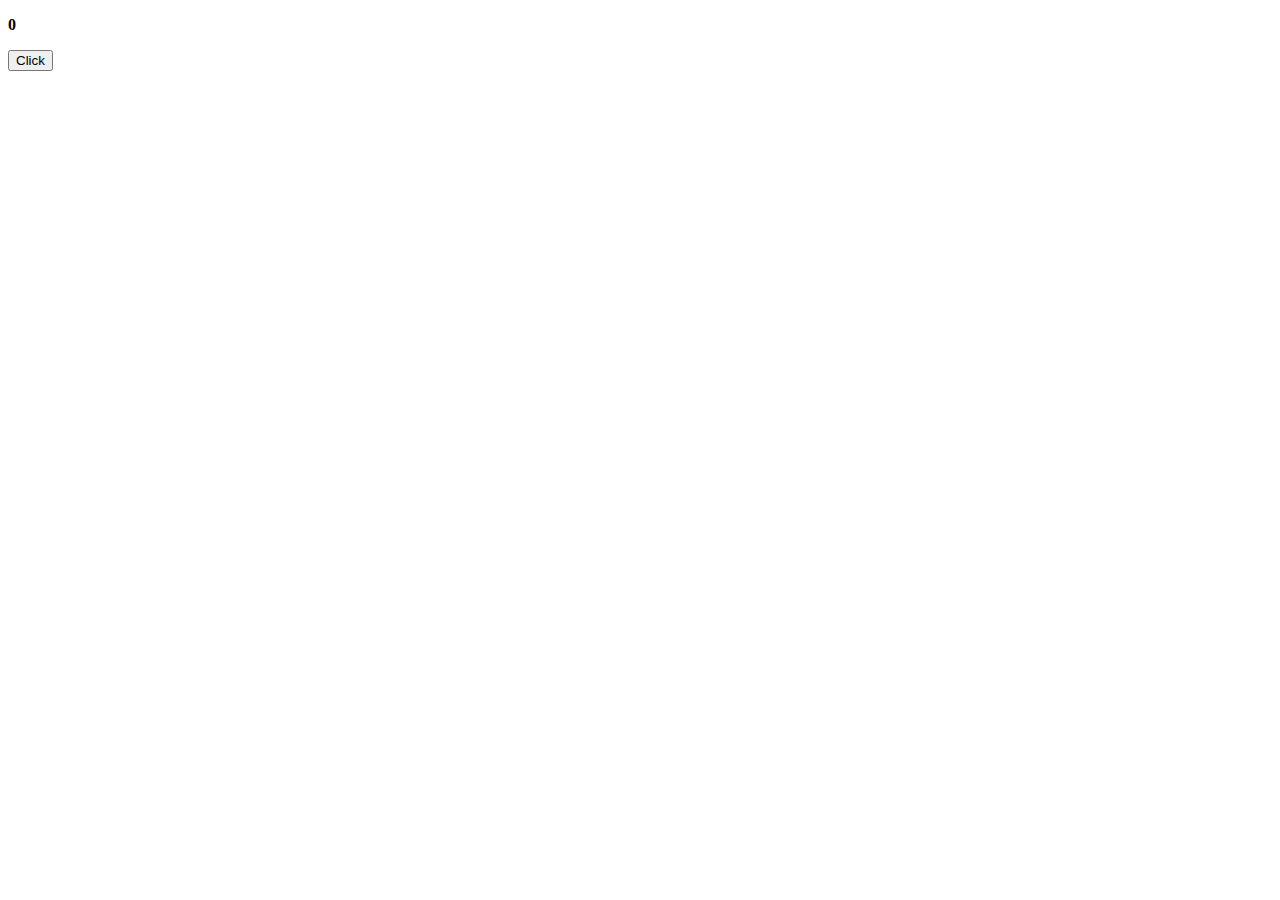
==== index.html @ 8ebcda9d "js_clicker" ====
<!DOCTYPE html>
<html>
    <title>Finger Fighter</title>
<head>
<script>

     var clicks = 0;
    function myFunction() {
    clicks += 1;
    document.getElementById("demo").innerHTML = clicks;

}

</script>
</head>
<body>
    <p id="demo"><strong > 0 </strong></p>

    <button onclick="myFunction(0)">Click</button>

</body>
</html>
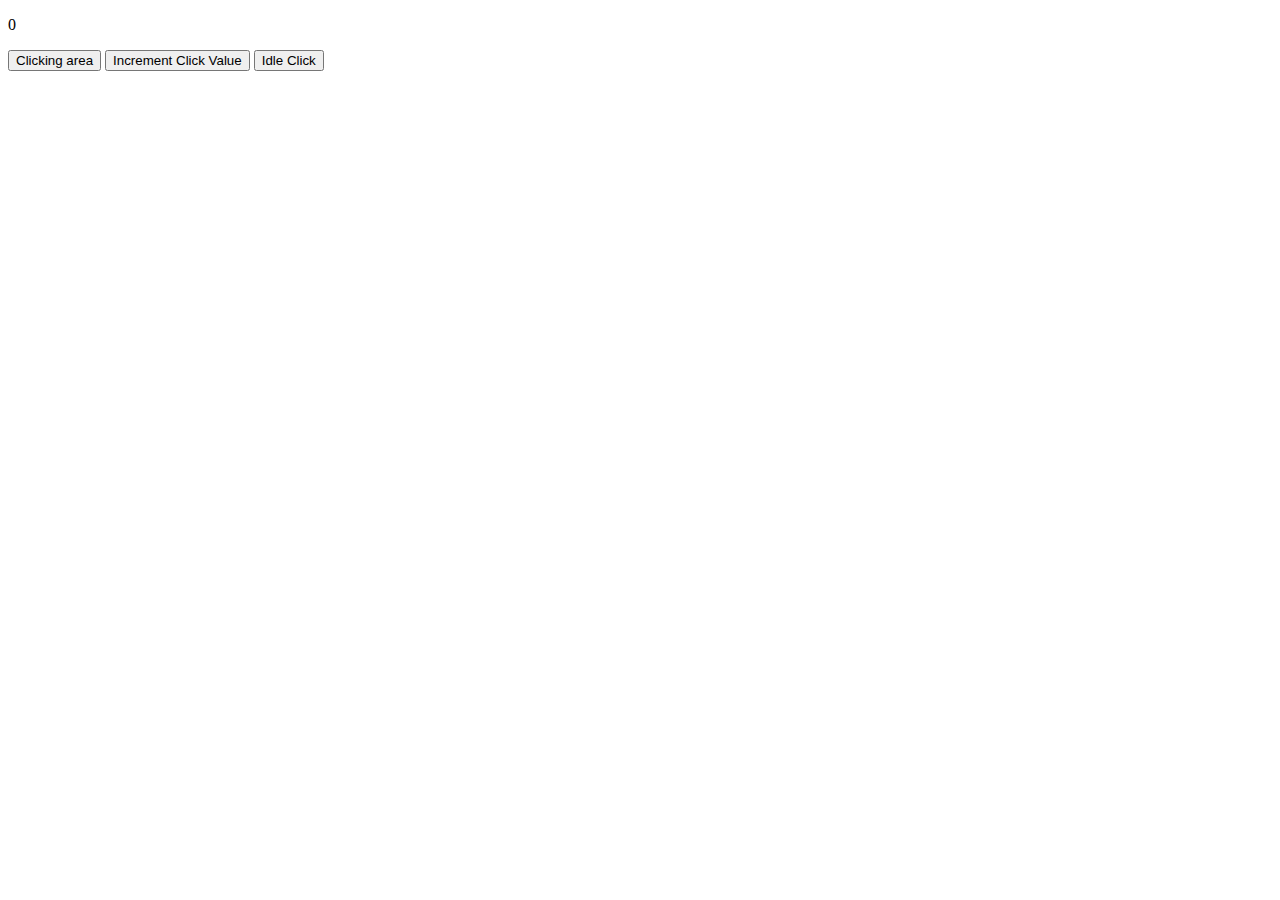
==== commit c3758afb: "js_clicker" ====
--- a/index.html
+++ b/index.html
@@ -1,22 +1,15 @@
 <!DOCTYPE html>
-<html>
-    <title>Finger Fighter</title>
-<head>
-<script>
+    <html>
+        <head>
+            <title>Document</title>
+        </head>
+    <body>
+        <p id="number"> 0 </p>
+        
 
-     var clicks = 0;
-    function myFunction() {
-    clicks += 1;
-    document.getElementById("demo").innerHTML = clicks;
-
-}
-
-</script>
-</head>
-<body>
-    <p id="demo"><strong > 0 </strong></p>
-
-    <button onclick="myFunction(0)">Click</button>
-
-</body>
-</html>+        <button onclick="Counter(valor)">Clicking area</button>
+        <button onclick="Counter(IncrementClickValue)">Increment Click Value</button>
+        <button onclick="Counter(IdleClick)">Idle Click</button>    
+    
+    </body>
+    </html>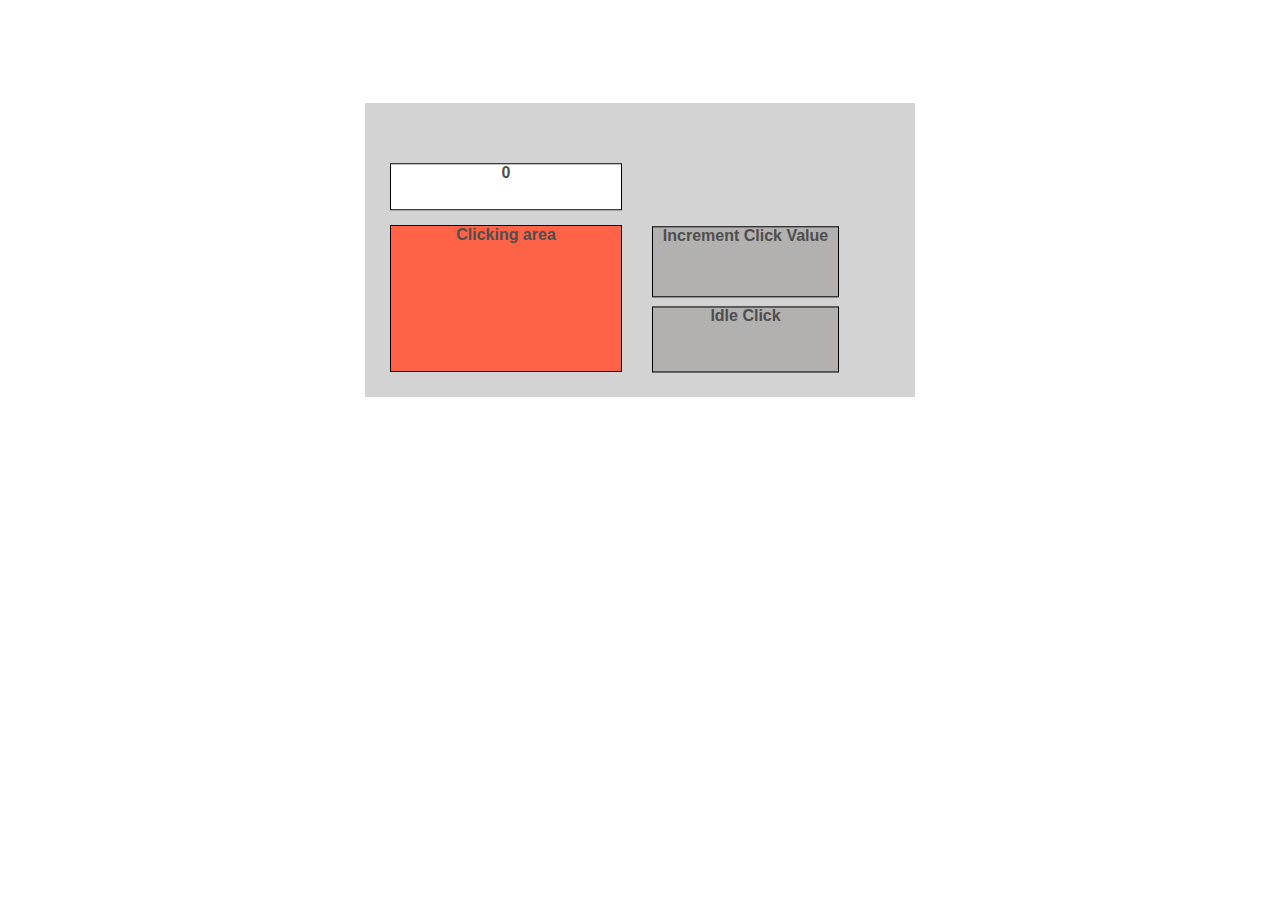
==== commit 533de31c: "link javascript with html" ====
--- a/index.html
+++ b/index.html
@@ -1,15 +1,23 @@
 <!DOCTYPE html>
-    <html>
-        <head>
-            <title>Document</title>
-        </head>
+<html>
+    <head>
+        <title> Finger Fight </title>
+        <link rel="stylesheet" href="css/style.css">
+    </head>
+
     <body>
-        <p id="number"> 0 </p>
-        
+        <div class="container">
+            <div class="Counter"> <strong>0</strong>
+            </div>
+            <div class="Clicking_area"> <strong>Clicking area</strong>
+            </div>
+            <div class="Increment_Click_Value"> <strong>Increment Click Value</strong>
+            </div>
+            <div class="Idle_Click"> <strong>Idle Click</strong>
+            </div>
+        </div>
 
-        <button onclick="Counter(valor)">Clicking area</button>
-        <button onclick="Counter(IncrementClickValue)">Increment Click Value</button>
-        <button onclick="Counter(IdleClick)">Idle Click</button>    
-    
+        <script type="text/javascript" src="js/index.js"></script>
     </body>
-    </html>+
+</html>
--- a/css/style.css
+++ b/css/style.css
@@ -0,0 +1,70 @@
+body {
+margin: 0;
+padding: 0;
+font-family: sans-serif;
+}
+
+.container {
+    width: 550px;
+    height: 200px;
+    margin: 250px auto;
+    display: table;
+    background: lightgray;
+    position: relative;
+    text-align: center;
+    top: 50%;
+    transform: translateY(-50%);
+}
+
+.Counter {
+    width: calc(260px - 30px);
+    height: calc(75px - 30px);
+    transform: translateY(75%);
+    margin: 25px;
+    display: table;
+    background: white;
+    border: 1px solid black;
+    color: rgb(78, 78, 78);
+}
+
+.Clicking_area {
+    width: calc(260px - 30px);
+    height: calc(175px - 30px);
+    margin: 25px;
+    display: table;
+    background: tomato;
+    border: 1px solid black;
+    cursor: pointer;
+    color: rgb(78, 78, 78);
+    float: left;
+}
+
+.Increment_Click_Value {
+    width: calc(215px - 30px);
+    height: calc(99px - 30px);
+    transform: translateY(30%);
+    margin: 5px;
+    display: table;
+    background: rgb(179, 176, 176);
+    border: 1px solid black;
+    color: rgb(78, 78, 78);
+    float: left;
+}
+
+.Increment_Click_Value:hover {
+    background: black;
+    color: white;
+}
+
+
+.Idle_Click {
+    width: calc(215px - 30px);
+    height: calc(94px - 30px);
+    transform: translateY(31%);
+    margin: 5px;
+    display: table;
+    background: rgb(179, 176, 176);
+    border: 1px solid black;
+    color: rgb(78, 78, 78);
+    float: left;
+}
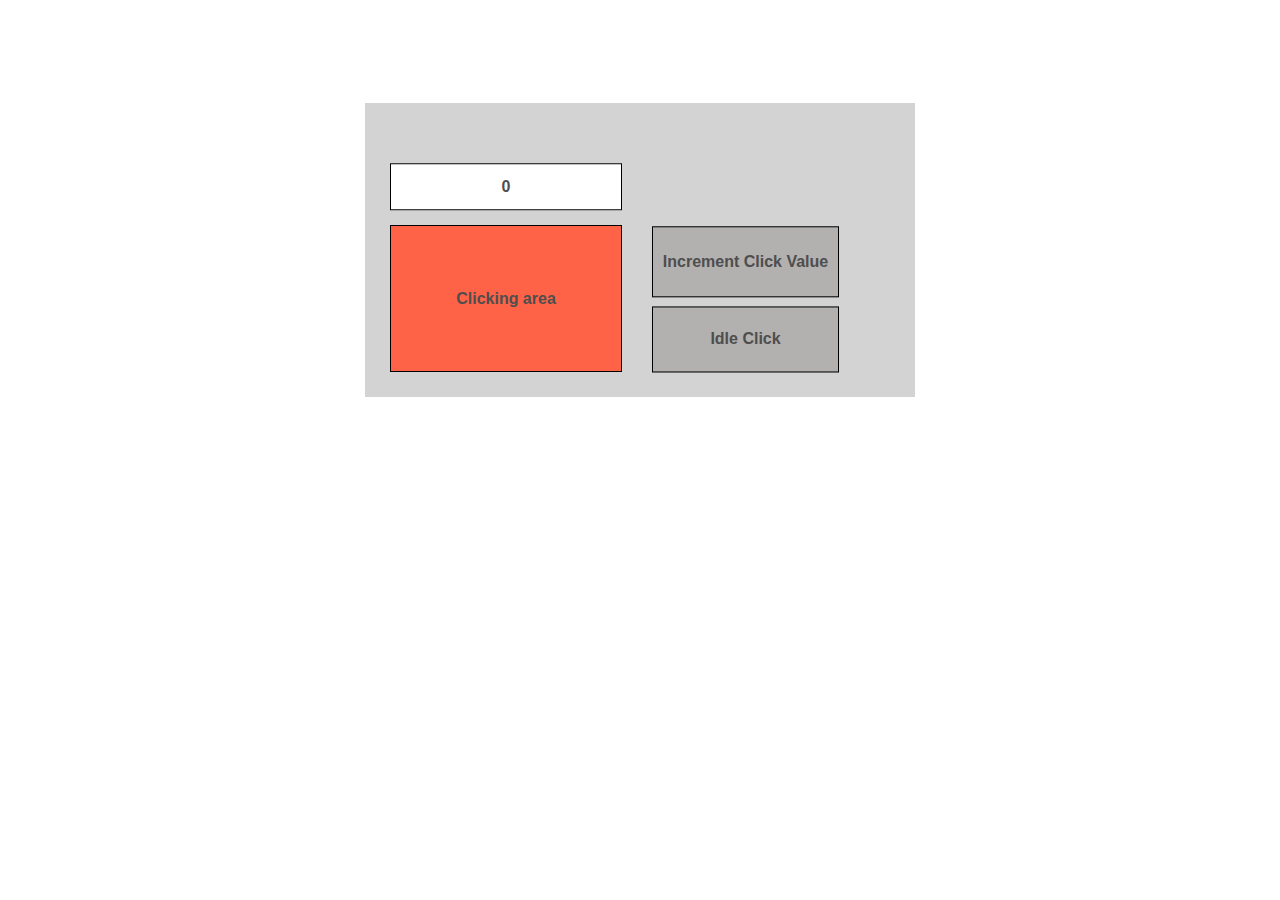
==== commit bda889de: "closes #4 #5" ====
--- a/index.html
+++ b/index.html
@@ -7,13 +7,20 @@
 
     <body>
         <div class="container">
-            <div class="Counter"> <strong>0</strong>
+            <div class="counter">
+              <strong id="counter"></strong>
             </div>
-            <div class="Clicking_area"> <strong>Clicking area</strong>
+
+            <div class="clicking_area" id="clickingArea">
+              <strong>Clicking area</strong>
             </div>
-            <div class="Increment_Click_Value"> <strong>Increment Click Value</strong>
+
+            <div class="increment-click-value">
+              <strong id="clickPower">Increment Click Value</strong>
             </div>
-            <div class="Idle_Click"> <strong>Idle Click</strong>
+
+            <div class="idle-click">
+              <strong>Idle Click</strong>
             </div>
         </div>
 
--- a/css/style.css
+++ b/css/style.css
@@ -16,7 +16,7 @@
     transform: translateY(-50%);
 }
 
-.Counter {
+.counter {
     width: calc(260px - 30px);
     height: calc(75px - 30px);
     transform: translateY(75%);
@@ -25,9 +25,10 @@
     background: white;
     border: 1px solid black;
     color: rgb(78, 78, 78);
+    line-height: calc(75px - 30px);
 }
 
-.Clicking_area {
+.clicking_area {
     width: calc(260px - 30px);
     height: calc(175px - 30px);
     margin: 25px;
@@ -37,9 +38,10 @@
     cursor: pointer;
     color: rgb(78, 78, 78);
     float: left;
+    line-height: calc(175px - 30px);
 }
 
-.Increment_Click_Value {
+.increment-click-value {
     width: calc(215px - 30px);
     height: calc(99px - 30px);
     transform: translateY(30%);
@@ -49,15 +51,17 @@
     border: 1px solid black;
     color: rgb(78, 78, 78);
     float: left;
+    line-height: calc(99px - 30px);
 }
 
-.Increment_Click_Value:hover {
-    background: black;
-    color: white;
+.button-active-class {
+    background: black !important;
+    color: white !important;
+    cursor: pointer !important;
 }
 
 
-.Idle_Click {
+.idle-click {
     width: calc(215px - 30px);
     height: calc(94px - 30px);
     transform: translateY(31%);
@@ -67,4 +71,5 @@
     border: 1px solid black;
     color: rgb(78, 78, 78);
     float: left;
+    line-height: calc(94px - 30px);
 }
